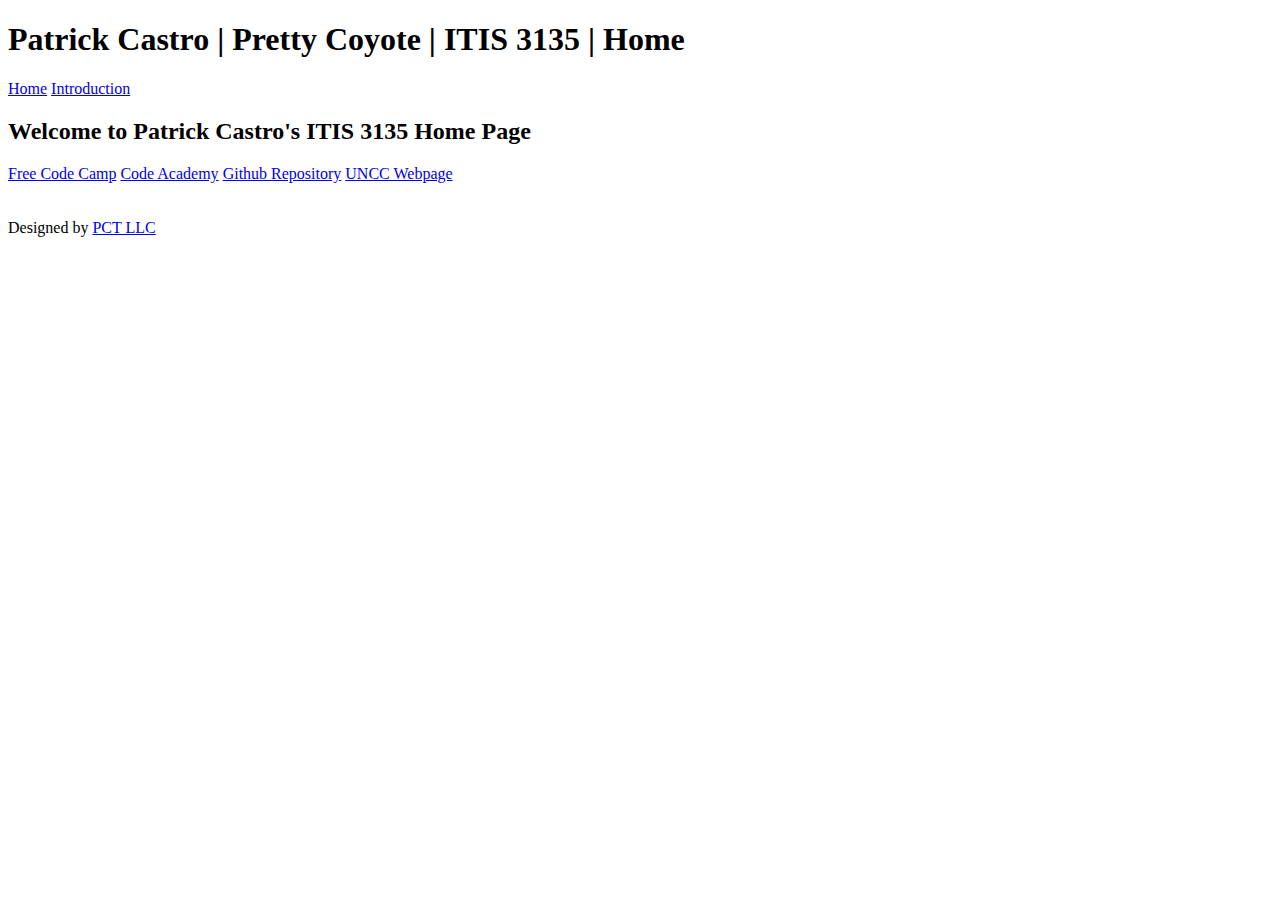
==== itis3135/index.html @ e22afd85 "Update index.html" ====
<!DOCTYPE HTML>
<html>
  <head>
    <title>
      Patrick Castro | Pretty Coyote | ITIS 3135 | Home
    </title>
    <link href = "styles/default.css" rel = "stylesheet">
  </head>
  <body>
    <header>
      <h1>
        Patrick Castro | Pretty Coyote | ITIS 3135 | Home
      </h1>
      <nav>
        <a href="index.html">Home</a>
        <a href = "introduction.html">Introduction</a>
      </nav>
    </header>
    <main>
      <h2 class = "center">
        Welcome to Patrick Castro's ITIS 3135 Home Page
      </h2>
    </main>
    <footer>
      <nav>
        <a href = "https://www.freecodecamp.org/PatrickCastro">Free Code Camp</a>
        <a href = "https://www.codecademy.com/profiles/PatrickCastro75">Code Academy</a>
        <a href = "https://github.com/pct75/pct75.github.io">Github Repository</a>
        <a href = "https://webpages.charlotte.edu/pcastro3/itis3135/">UNCC Webpage</a>
      </nav>
      <br>
      <br>
      Designed by <a href = "pctllc.html"> PCT LLC</a>
    </footer>
  </body>
</html>
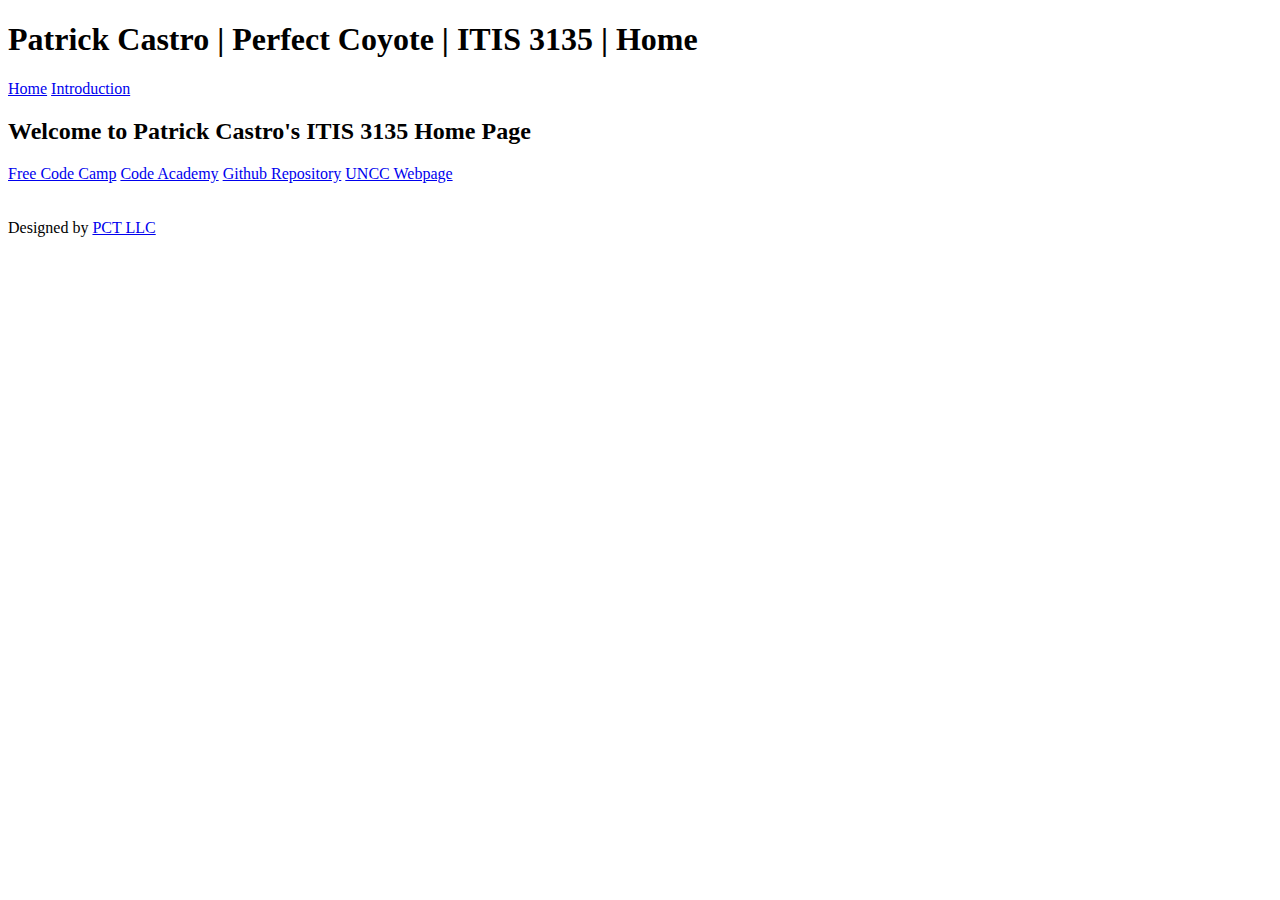
==== commit 83e3c8e6: "Update index.html" ====
--- a/itis3135/index.html
+++ b/itis3135/index.html
@@ -2,14 +2,14 @@
 <html>
   <head>
     <title>
-      Patrick Castro | Pretty Coyote | ITIS 3135 | Home
+      Patrick Castro | Perfect Coyote | ITIS 3135 | Home
     </title>
     <link href = "styles/default.css" rel = "stylesheet">
   </head>
   <body>
     <header>
       <h1>
-        Patrick Castro | Pretty Coyote | ITIS 3135 | Home
+        Patrick Castro | Perfect Coyote | ITIS 3135 | Home
       </h1>
       <nav>
         <a href="index.html">Home</a>
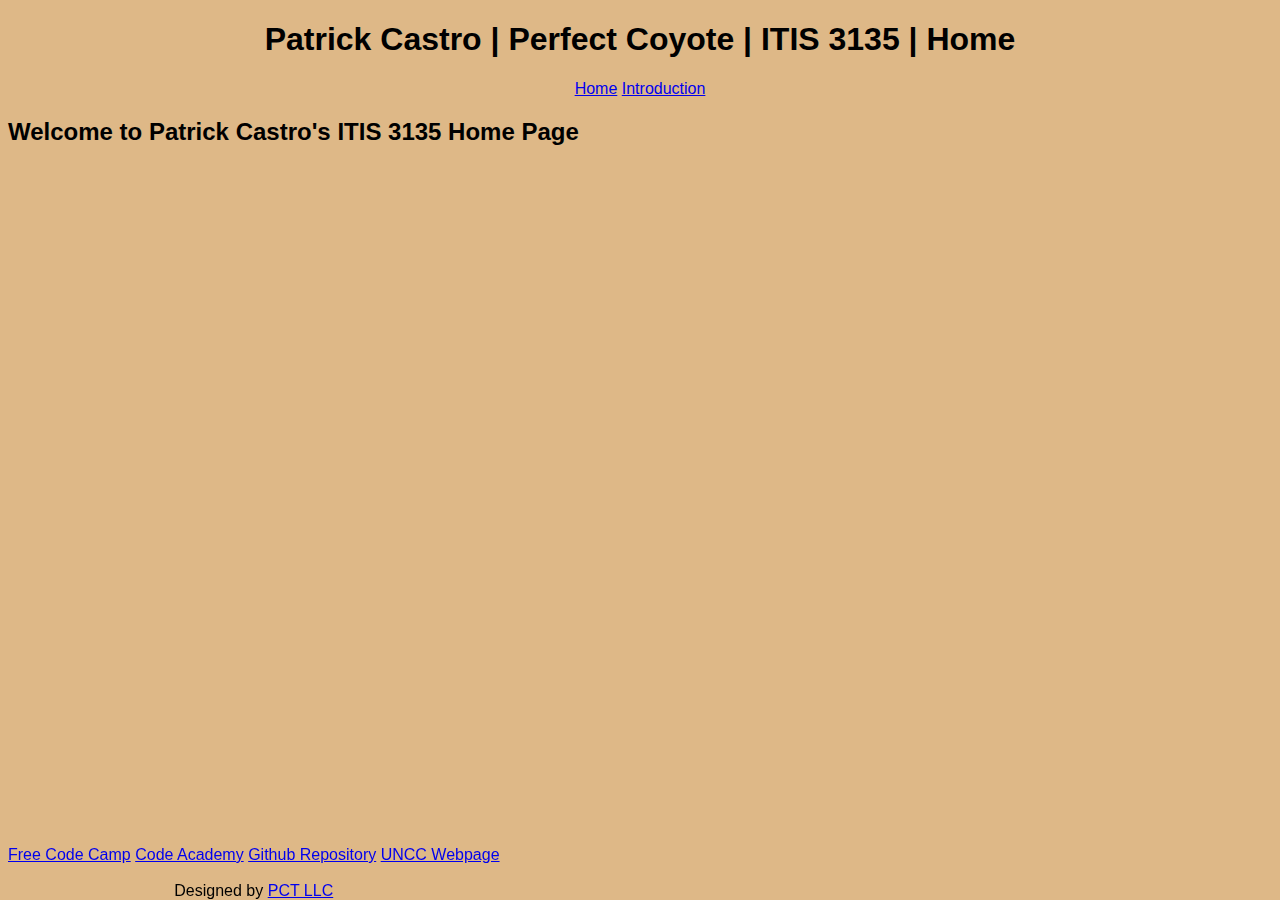
==== commit 2917c045: "Update index.html" ====
--- a/itis3135/index.html
+++ b/itis3135/index.html
@@ -29,8 +29,8 @@
         <a href = "https://webpages.charlotte.edu/pcastro3/itis3135/">UNCC Webpage</a>
       </nav>
       <br>
+      Designed by <a href = "pctllc.html"> PCT LLC</a>
       <br>
-      Designed by <a href = "pctllc.html"> PCT LLC</a>
     </footer>
   </body>
 </html>
--- a/itis3135/styles/default.css
+++ b/itis3135/styles/default.css
@@ -0,0 +1,15 @@
+body{
+  background-color: burlywood;
+  font-family: 'Roboto', sans-serif;
+}
+
+header, h1{
+  text-align: center;
+  font-family: 'Roboto', sans-serif; 
+}
+
+footer{
+  position: fixed;
+  bottom: 0;
+  text-align: center;
+}
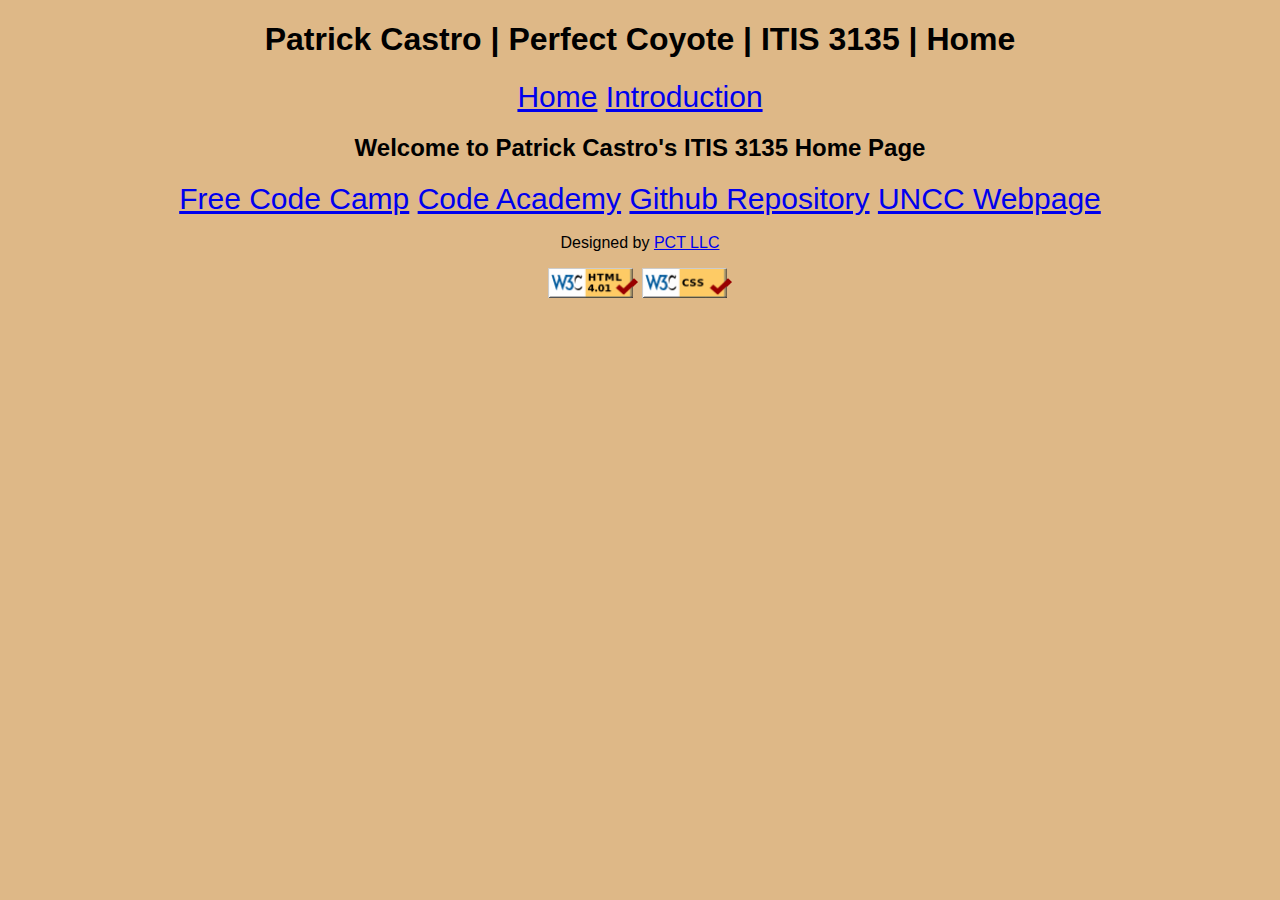
==== commit 8f67794e: "Update index.html" ====
--- a/itis3135/index.html
+++ b/itis3135/index.html
@@ -31,6 +31,11 @@
       <br>
       Designed by <a href = "pctllc.html"> PCT LLC</a>
       <br>
+      <p>
+        <a href = "https://validator.w3.org/check?uri=referer">
+          <img src = "images/valid-html401.png" width = '90' height = '30' alt = "Link to HTML Validator"></a>
+        <a href = "http://jigsaw.w3.org/css-validator/check/referer"><img src = "images/valid-css.png" width = '90' height = '30' alt = "Link to CSS Validator"></a>
+      </p>
     </footer>
   </body>
 </html>
--- a/itis3135/styles/default.css
+++ b/itis3135/styles/default.css
@@ -9,7 +9,31 @@
 }
 
 footer{
-  position: fixed;
-  bottom: 0;
   text-align: center;
 }
+
+footer-content{
+  position: absolute;
+  bottom; 0;
+}
+
+.center{
+  text-align: center;
+  font-family: 'Roboto', sans-serif;
+}
+
+.picture{
+  width: 500px;
+  height: 500px;
+  display: block;
+  margin-left: auto;
+  margin-right: auto;
+}
+
+figcaption{
+  text-align: center;
+}
+
+nav{
+  font-size: 30px;
+}
